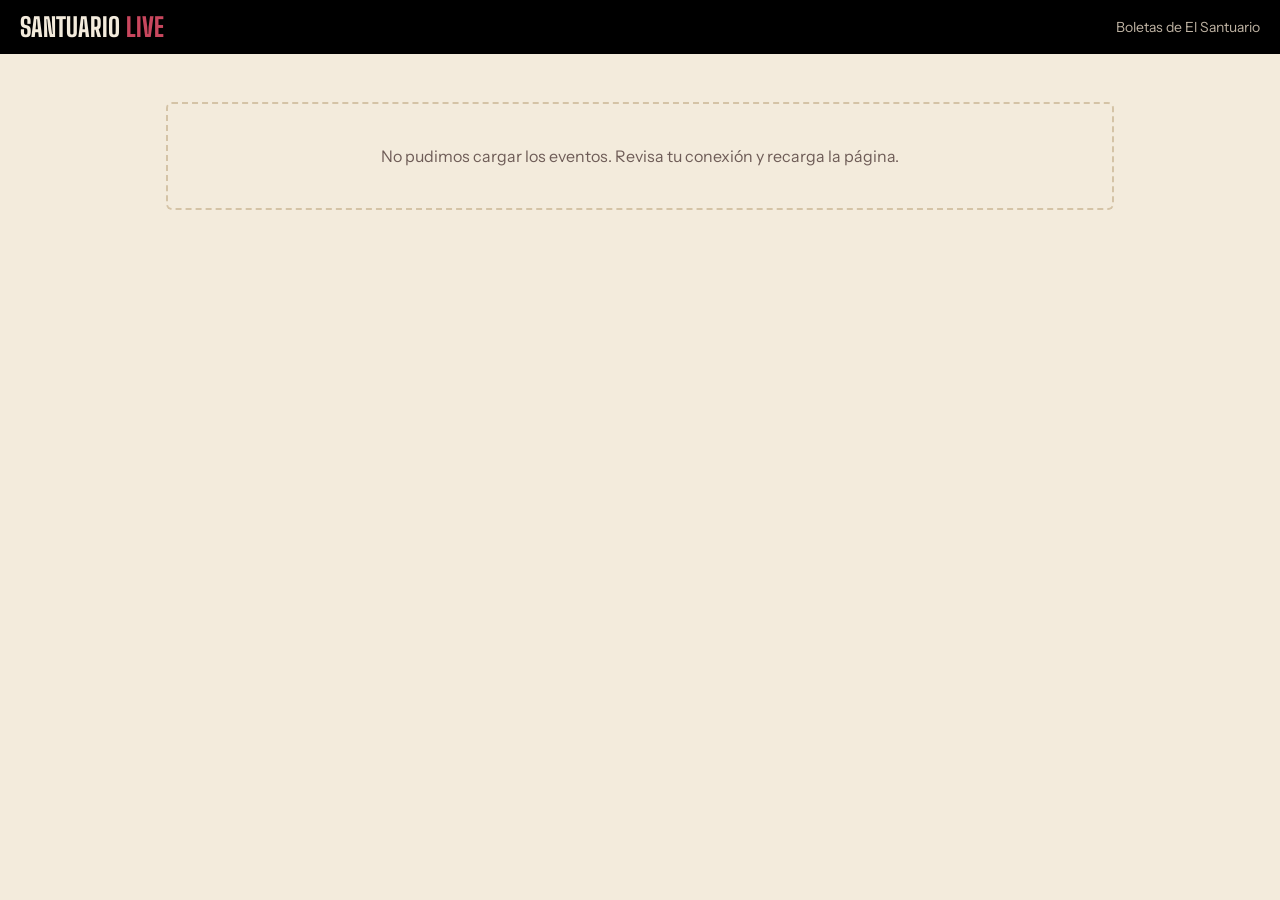
==== index.html @ 3a302457 "Add files via upload" ====
<!DOCTYPE html>
<html lang="es">
<head>
<meta charset="utf-8">
<meta name="viewport" content="width=device-width, initial-scale=1, viewport-fit=cover">
<title>Santuario Live · Boletas</title>
<meta name="description" content="Compra tus boletas para los eventos de El Santuario.">
<meta name="theme-color" content="#000000">
<link rel="preconnect" href="https://fonts.googleapis.com">
<link rel="preconnect" href="https://fonts.gstatic.com" crossorigin>
<link href="https://fonts.googleapis.com/css2?family=Big+Shoulders+Display:wght@700;800&family=Instrument+Sans:wght@400;600;700&display=swap" rel="stylesheet">
<link rel="stylesheet" href="css/estilos.css">
</head>
<body>

<header class="barra">
  <a class="marca" href="index.html">Santuario <span>Live</span></a>
  <span class="barra-sub" id="organizador">Boletas de El Santuario</span>
</header>
<div id="cinta-demo"></div>

<main class="contenedor" id="vista">
  <p style="padding:48px 0">Cargando…</p>
</main>

<script src="js/config.js"></script>
<script src="js/matcher.js"></script>
<script src="js/core.js"></script>
<script src="js/publico.js"></script>
</body>
</html>
---- css/estilos.css ----
/* Santuario Live — vino, marfil y negro */

:root {
  --vino: #6B1426;
  --vino-hondo: #4A0C19;
  --vino-claro: #F0DADA;
  --marfil: #F3EBDC;
  --marfil-hondo: #E7DBC4;
  --linea: #D4C3A6;
  --negro: #000000;
  --tinta: #2A1A1D;
  --tinta-suave: #6E5C57;
  --ok: #2F6B45;
  --ok-claro: #DCEBDD;
  --alerta: #9A5B0B;
  --alerta-claro: #F6E6C8;
  --gris: #8A7F76;
  --radio: 6px;
  --display: 'Big Shoulders Display', 'Arial Narrow', sans-serif;
  --texto: 'Instrument Sans', system-ui, -apple-system, 'Segoe UI', sans-serif;
}

* { box-sizing: border-box; }
html { -webkit-text-size-adjust: 100%; }
body {
  margin: 0;
  background: var(--marfil);
  color: var(--tinta);
  font-family: var(--texto);
  font-size: 16px;
  line-height: 1.5;
}
img { max-width: 100%; display: block; }
a { color: var(--vino); }
button, input, select, textarea { font: inherit; color: inherit; }
:focus-visible { outline: 3px solid var(--vino); outline-offset: 2px; }
.oculto { display: none !important; }

h1, h2, h3 {
  font-family: var(--display);
  font-weight: 800;
  line-height: 0.95;
  margin: 0;
  letter-spacing: 0.005em;
}

/* ---------- barra superior ---------- */

.barra {
  background: var(--negro);
  color: var(--marfil);
  padding: 14px 20px;
  display: flex;
  align-items: center;
  justify-content: space-between;
  gap: 12px;
}
.marca {
  font-family: var(--display);
  font-weight: 800;
  font-size: 26px;
  line-height: 1;
  color: var(--marfil);
  text-decoration: none;
  text-transform: uppercase;
}
.marca span { color: #C9475E; }
.barra-sub { font-size: 14px; color: #BFB3A3; }

.cinta-demo {
  background: var(--vino);
  color: var(--marfil);
  font-size: 14px;
  padding: 8px 20px;
  text-align: center;
}
.cinta-demo button {
  background: none;
  border: 0;
  color: inherit;
  text-decoration: underline;
  cursor: pointer;
  padding: 0 4px;
}

.contenedor { max-width: 980px; margin: 0 auto; padding: 0 16px; }

/* ---------- botones y formularios ---------- */

.boton {
  display: inline-flex;
  align-items: center;
  justify-content: center;
  gap: 8px;
  min-height: 48px;
  padding: 12px 22px;
  border: 2px solid var(--vino);
  border-radius: var(--radio);
  background: var(--vino);
  color: var(--marfil);
  font-weight: 600;
  text-decoration: none;
  cursor: pointer;
  transition: background .15s;
}
.boton:hover { background: var(--vino-hondo); border-color: var(--vino-hondo); }
.boton:disabled { opacity: .45; cursor: not-allowed; }
.boton.negro { background: var(--negro); border-color: var(--negro); }
.boton.negro:hover { background: #2a2a2a; }
.boton.claro { background: transparent; color: var(--vino); }
.boton.claro:hover { background: var(--vino-claro); }
.boton.ok { background: var(--ok); border-color: var(--ok); }
.boton.chico { min-height: 36px; padding: 6px 12px; font-size: 14px; }
.boton.ancho { width: 100%; }

.campo { display: block; margin-bottom: 16px; }
.campo > span { display: block; font-weight: 600; font-size: 15px; margin-bottom: 6px; }
.campo small { display: block; color: var(--tinta-suave); font-size: 13px; margin-top: 4px; }
.entrada, .campo input, .campo select, .campo textarea {
  width: 100%;
  min-height: 48px;
  padding: 11px 14px;
  border: 2px solid var(--linea);
  border-radius: var(--radio);
  background: #FBF7EF;
  font-size: 16px;
}
.campo textarea { min-height: 96px; resize: vertical; }
.campo input:focus, .campo select:focus, .campo textarea:focus, .entrada:focus {
  border-color: var(--vino);
  outline: none;
}
.fila-campos { display: grid; grid-template-columns: 1fr 1fr; gap: 0 14px; }
.check { display: flex; gap: 10px; align-items: flex-start; font-size: 15px; margin-bottom: 16px; cursor: pointer; }
.check input { width: 22px; height: 22px; accent-color: var(--vino); margin: 1px 0 0; flex: none; }
.error-form { color: var(--vino); font-weight: 600; margin: 0 0 12px; }

/* ---------- boleto (forma de tiquete) ---------- */

.boleto {
  display: flex;
  background: #FBF7EF;
  border: 2px solid var(--negro);
  border-radius: var(--radio);
  position: relative;
  text-decoration: none;
  color: inherit;
}
.boleto-cuerpo { flex: 1; padding: 20px 22px; min-width: 0; display: flex; gap: 20px; align-items: center; }
.boleto-talon {
  width: 150px;
  flex: none;
  background: var(--negro);
  color: var(--marfil);
  padding: 18px 16px;
  display: flex;
  flex-direction: column;
  justify-content: center;
  gap: 10px;
  position: relative;
  border-left: 2px dashed #6b6b6b;
}
.boleto-talon::before, .boleto-talon::after {
  content: '';
  position: absolute;
  left: -13px;
  width: 22px;
  height: 22px;
  border-radius: 50%;
  background: var(--marfil);
  border: 2px solid var(--negro);
}
.boleto-talon::before { top: -13px; }
.boleto-talon::after { bottom: -13px; }

.fecha-bloque { text-align: center; flex: none; width: 64px; }
.fecha-dia { font-family: var(--display); font-weight: 800; font-size: 56px; line-height: .85; color: var(--vino); }
.fecha-mes { font-weight: 600; font-size: 15px; }

/* ---------- cartelera ---------- */

.portada { padding: 48px 0 28px; }
.portada h1 { font-size: clamp(56px, 12vw, 120px); color: var(--vino); text-transform: uppercase; }
.portada p { max-width: 520px; margin: 14px 0 0; color: var(--tinta-suave); font-size: 17px; }

.lista-eventos { display: grid; grid-template-columns: minmax(0, 1fr); gap: 22px; padding-bottom: 64px; }
.lista-eventos .boleto:hover .boleto-talon { background: var(--vino); }
.ev-nombre { font-size: clamp(28px, 5vw, 40px); text-transform: uppercase; overflow-wrap: anywhere; }
.ev-lugar { color: var(--tinta-suave); margin-top: 6px; font-size: 15px; }
.talon-precio { font-family: var(--display); font-weight: 800; font-size: 30px; line-height: 1; }
.talon-accion { font-size: 14px; font-weight: 600; color: #E7B8C1; }
.vacio { padding: 40px 24px; border: 2px dashed var(--linea); border-radius: var(--radio); color: var(--tinta-suave); text-align: center; }

/* ---------- detalle de evento ---------- */

.detalle { display: grid; grid-template-columns: minmax(0, 5fr) minmax(0, 6fr); gap: 36px; padding: 32px 0 64px; align-items: start; }
.volver { display: inline-block; margin: 24px 0 0; font-weight: 600; text-decoration: none; }
.volver:hover { text-decoration: underline; }
.flyer {
  background: var(--negro);
  color: var(--marfil);
  border-radius: var(--radio);
  overflow: hidden;
  position: sticky;
  top: 16px;
}
.flyer img { width: 100%; }
.flyer-sin-imagen { aspect-ratio: 4 / 5; padding: 28px; display: flex; flex-direction: column; justify-content: flex-end; }
.flyer-sin-imagen h2 { font-size: clamp(44px, 7vw, 76px); text-transform: uppercase; }
.flyer-sin-imagen .fecha-dia { color: #C9475E; font-size: 96px; }
.detalle-info h1 { font-size: clamp(40px, 7vw, 64px); text-transform: uppercase; color: var(--vino); }
.detalle-meta { margin: 14px 0 0; font-size: 17px; font-weight: 600; }
.detalle-meta div + div { color: var(--tinta-suave); font-weight: 400; }
.detalle-desc { margin: 16px 0 0; white-space: pre-line; }

.bloque-compra { margin-top: 28px; border-top: 2px solid var(--negro); padding-top: 22px; }
.bloque-compra h2 { font-size: 34px; text-transform: uppercase; margin-bottom: 14px; }

.tipos { display: grid; gap: 10px; margin-bottom: 20px; }
.tipo {
  display: flex;
  align-items: center;
  gap: 14px;
  padding: 14px 16px;
  border: 2px solid var(--linea);
  border-radius: var(--radio);
  background: #FBF7EF;
  cursor: pointer;
}
.tipo input { width: 22px; height: 22px; accent-color: var(--vino); flex: none; margin: 0; }
.tipo-info { flex: 1; min-width: 0; }
.tipo-nombre { font-weight: 600; }
.tipo-nota { font-size: 13px; color: var(--tinta-suave); }
.tipo-precio { font-family: var(--display); font-weight: 800; font-size: 26px; }
.tipo.elegido { border-color: var(--vino); background: var(--vino-claro); }
.tipo.cerrado { opacity: .5; cursor: not-allowed; }
.tipo.cerrado .tipo-precio { text-decoration: line-through; }

.cantidad { display: flex; align-items: center; gap: 0; border: 2px solid var(--negro); border-radius: var(--radio); width: max-content; }
.cantidad button { width: 48px; height: 48px; border: 0; background: var(--negro); color: var(--marfil); font-size: 22px; cursor: pointer; }
.cantidad button:disabled { opacity: .35; }
.cantidad output { width: 56px; text-align: center; font-weight: 700; font-size: 20px; }
.fila-total { display: flex; justify-content: space-between; align-items: end; gap: 16px; margin: 20px 0; padding: 16px 0; border-top: 1px solid var(--linea); border-bottom: 1px solid var(--linea); }
.total-cifra { font-family: var(--display); font-weight: 800; font-size: 44px; line-height: 1; color: var(--vino); }

/* ---------- página de la boleta ---------- */

.pagina-boleta { max-width: 460px; margin: 0 auto; padding: 24px 16px 64px; }
.estado-pago { background: var(--negro); color: var(--marfil); border-radius: var(--radio); padding: 24px 22px; }
.estado-pago h1 { font-size: 44px; text-transform: uppercase; }
.estado-pago p { margin: 10px 0 0; color: #D6CBBB; }
.reloj { font-family: var(--display); font-weight: 800; font-size: 64px; line-height: 1; color: #E07A8D; margin-top: 18px; }
.reloj small { display: block; font-family: var(--texto); font-weight: 400; font-size: 14px; color: #BFB3A3; margin-top: 4px; }
.monto-pagar { background: var(--vino); color: var(--marfil); border-radius: var(--radio); padding: 20px 22px; margin-top: 14px; }
.monto-pagar .total-cifra { color: var(--marfil); font-size: 56px; }
.monto-pagar p { margin: 6px 0 0; font-size: 15px; color: #F1D3D8; }
.pasos { list-style: none; padding: 0; margin: 20px 0 0; counter-reset: paso; }
.pasos li { counter-increment: paso; display: flex; gap: 14px; padding: 14px 0; border-bottom: 1px solid var(--linea); }
.pasos li::before {
  content: counter(paso);
  flex: none;
  width: 32px;
  height: 32px;
  border-radius: 50%;
  background: var(--negro);
  color: var(--marfil);
  font-weight: 700;
  display: flex;
  align-items: center;
  justify-content: center;
}
.qr-nequi { background: #fff; border: 2px solid var(--negro); border-radius: var(--radio); padding: 12px; margin-top: 12px; max-width: 240px; }
.llave { display: flex; align-items: center; gap: 10px; flex-wrap: wrap; margin-top: 8px; }
.llave code { font-family: var(--texto); font-weight: 700; font-size: 20px; background: var(--marfil-hondo); padding: 4px 10px; border-radius: 4px; }
.esperando { display: flex; align-items: center; gap: 12px; margin-top: 20px; padding: 14px 16px; background: var(--alerta-claro); border-radius: var(--radio); font-size: 15px; }
.pulso { width: 12px; height: 12px; border-radius: 50%; background: var(--alerta); flex: none; animation: pulso 1.4s infinite; }
@keyframes pulso { 0%, 100% { opacity: 1; } 50% { opacity: .25; } }

.tiquete { border: 2px solid var(--negro); border-radius: var(--radio); background: #FBF7EF; overflow: hidden; }
.tiquete-cabeza { background: var(--negro); color: var(--marfil); padding: 22px; }
.tiquete-cabeza h1 { font-size: 42px; text-transform: uppercase; }
.tiquete-cabeza p { margin: 8px 0 0; color: #D6CBBB; }
.tiquete-corte { height: 0; border-top: 2px dashed var(--negro); position: relative; margin: 0 18px; }
.tiquete-corte::before, .tiquete-corte::after {
  content: '';
  position: absolute;
  top: -13px;
  width: 24px;
  height: 24px;
  border-radius: 50%;
  background: var(--marfil);
  border: 2px solid var(--negro);
}
.tiquete-corte::before { left: -32px; }
.tiquete-corte::after { right: -32px; }
.tiquete-qr { padding: 26px 22px 12px; display: flex; justify-content: center; }
.tiquete-qr svg, .tiquete-qr img { width: 240px; height: 240px; }
.tiquete-datos { display: grid; grid-template-columns: 1fr 1fr; gap: 14px 16px; padding: 12px 22px 24px; }
.dato span { display: block; font-size: 13px; color: var(--tinta-suave); }
.dato strong { font-size: 17px; }
.esperando strong, .dato.grande strong { white-space: nowrap; }
.dato.grande strong { font-family: var(--display); font-weight: 800; font-size: 30px; line-height: 1; }
.sello { background: var(--ok); color: #fff; padding: 10px 22px; font-weight: 600; font-size: 15px; }
.sello.usada { background: var(--gris); }

.estado-fin { background: #FBF7EF; border: 2px solid var(--negro); border-radius: var(--radio); padding: 24px 22px; }
.estado-fin h1 { font-size: 40px; text-transform: uppercase; color: var(--vino); }
.estado-fin p { margin: 10px 0 18px; }

.acciones { display: grid; gap: 10px; margin-top: 18px; }

/* ---------- panel ---------- */

.panel-login { max-width: 400px; margin: 48px auto; padding: 0 16px; }
.panel-login h1 { font-size: 56px; color: var(--vino); text-transform: uppercase; margin-bottom: 20px; }
.pestanas { background: var(--negro); display: flex; overflow-x: auto; gap: 4px; padding: 0 12px; -webkit-overflow-scrolling: touch; }
.pestanas button {
  background: none;
  border: 0;
  color: #BFB3A3;
  padding: 14px 14px 12px;
  font-weight: 600;
  white-space: nowrap;
  border-bottom: 4px solid transparent;
  cursor: pointer;
}
.pestanas button.activa { color: var(--marfil); border-bottom-color: #C9475E; }
.pestanas .contador { display: inline-block; min-width: 22px; padding: 0 6px; margin-left: 6px; border-radius: 11px; background: var(--vino); color: #fff; font-size: 12px; line-height: 20px; }
.panel { padding-top: 22px; padding-bottom: 64px; }
.panel h2 { font-size: 40px; text-transform: uppercase; }
.panel-cabeza { display: flex; justify-content: space-between; align-items: end; gap: 12px; flex-wrap: wrap; margin-bottom: 18px; }
.selector-evento { max-width: 360px; }
.filtros { display: flex; gap: 6px; flex-wrap: wrap; margin-bottom: 14px; }
.filtros button { border: 2px solid var(--negro); background: transparent; border-radius: 20px; padding: 5px 14px; font-weight: 600; font-size: 14px; cursor: pointer; }
.filtros button.activa { background: var(--negro); color: var(--marfil); }
.buscador { margin-bottom: 14px; }

.fila {
  display: grid;
  grid-template-columns: minmax(0, 1fr) auto;
  gap: 8px 16px;
  align-items: center;
  padding: 14px 16px;
  background: #FBF7EF;
  border: 1px solid var(--linea);
  border-left: 6px solid var(--linea);
  border-radius: var(--radio);
  margin-bottom: 8px;
}
.fila.pendiente { border-left-color: var(--alerta); }
.fila.aprobada { border-left-color: var(--ok); }
.fila.vencida, .fila.rechazada { border-left-color: var(--gris); }
.fila.sin_asignar { border-left-color: var(--vino); }
.fila-titulo { font-weight: 600; }
.fila-sub { font-size: 14px; color: var(--tinta-suave); }
.fila-acciones { display: flex; gap: 6px; flex-wrap: wrap; justify-content: flex-end; }
.fila-extra { grid-column: 1 / -1; }
.chip { display: inline-block; font-size: 12px; font-weight: 700; padding: 2px 8px; border-radius: 10px; margin-left: 6px; vertical-align: 2px; }
.chip.pendiente { background: var(--alerta-claro); color: var(--alerta); }
.chip.aprobada { background: var(--ok-claro); color: var(--ok); }
.chip.vencida, .chip.rechazada { background: var(--marfil-hondo); color: var(--gris); }
.chip.sms { background: var(--negro); color: var(--marfil); }
.chip.cortesia { background: var(--vino-claro); color: var(--vino); }

.caja { background: #FBF7EF; border: 2px solid var(--negro); border-radius: var(--radio); padding: 18px; margin-bottom: 18px; }
.caja h3 { font-size: 26px; text-transform: uppercase; margin-bottom: 10px; }
.caja-negra { background: var(--negro); color: var(--marfil); border-color: var(--negro); }
.caja-negra .fila-sub, .caja-negra small { color: #BFB3A3; }

.cifras { display: grid; grid-template-columns: repeat(auto-fit, minmax(150px, 1fr)); gap: 10px; margin-bottom: 18px; }
.cifra { background: var(--negro); color: var(--marfil); border-radius: var(--radio); padding: 16px; }
.cifra strong { display: block; font-family: var(--display); font-weight: 800; font-size: 40px; line-height: 1; }
.cifra span { font-size: 14px; color: #BFB3A3; }
.cifra.vino { background: var(--vino); }
.cifra.vino span { color: #F1D3D8; }

.tabla { width: 100%; border-collapse: collapse; background: #FBF7EF; font-size: 15px; }
.tabla th, .tabla td { text-align: left; padding: 10px 12px; border-bottom: 1px solid var(--linea); }
.tabla th { background: var(--negro); color: var(--marfil); font-weight: 600; }
.tabla td.num, .tabla th.num { text-align: right; }
.tabla tfoot td { font-weight: 700; border-top: 2px solid var(--negro); }
.tabla-scroll { overflow-x: auto; }

.tipo-editor { display: grid; grid-template-columns: 2fr 1fr 1fr 1.6fr .8fr auto; gap: 8px; align-items: end; padding: 12px; border: 1px solid var(--linea); border-radius: var(--radio); margin-bottom: 8px; background: var(--marfil); }
.tipo-editor .campo { margin: 0; }
.tipo-editor .campo > span { font-size: 13px; }
.tipo-editor input { min-height: 42px; padding: 8px 10px; }
.quitar { background: none; border: 0; color: var(--vino); font-weight: 700; cursor: pointer; padding: 10px; }

.vista-previa-img { max-width: 180px; border: 2px solid var(--negro); border-radius: var(--radio); margin-top: 8px; }
.interruptor { display: flex; align-items: center; gap: 10px; font-weight: 600; margin-bottom: 16px; cursor: pointer; }
.interruptor input { width: 22px; height: 22px; accent-color: var(--vino); }

/* ---------- aviso flotante ---------- */

.aviso {
  display: none;
  position: fixed;
  left: 50%;
  bottom: 24px;
  transform: translateX(-50%);
  background: var(--negro);
  color: var(--marfil);
  padding: 12px 20px;
  border-radius: var(--radio);
  font-weight: 600;
  z-index: 100;
  max-width: calc(100% - 32px);
  box-shadow: 0 6px 20px rgba(0, 0, 0, .25);
}
.aviso.ok { background: var(--ok); }
.aviso.error { background: var(--vino); }

/* ---------- puerta ---------- */

.puerta { background: var(--negro); color: var(--marfil); min-height: 100vh; min-height: 100dvh; }
.puerta .barra { border-bottom: 1px solid #2a2a2a; }
.puerta-cuerpo { max-width: 520px; margin: 0 auto; padding: 16px; }
.camara { position: relative; background: #1a1a1a; border-radius: var(--radio); overflow: hidden; aspect-ratio: 1 / 1; }
.camara video { width: 100%; height: 100%; object-fit: cover; display: block; }
.mira { position: absolute; inset: 18%; border: 3px solid rgba(243, 235, 220, .8); border-radius: 12px; pointer-events: none; }
.camara-apagada { position: absolute; inset: 0; display: flex; flex-direction: column; align-items: center; justify-content: center; gap: 14px; padding: 24px; text-align: center; color: #BFB3A3; }
.resultado { position: fixed; inset: 0; z-index: 50; display: flex; flex-direction: column; justify-content: center; padding: 28px; text-align: center; }
.resultado.ok { background: var(--ok); }
.resultado.mal { background: var(--vino); }
.resultado.ojo { background: #7A4A06; }
.resultado h1 { font-size: clamp(64px, 18vw, 120px); text-transform: uppercase; }
.resultado .quien { font-size: 26px; font-weight: 700; margin-top: 16px; }
.resultado .detalle-res { font-size: 18px; margin-top: 6px; opacity: .9; }
.resultado .acciones { max-width: 360px; margin: 28px auto 0; width: 100%; }
.resultado .boton { background: var(--marfil); color: var(--negro); border-color: var(--marfil); font-size: 18px; }
.resultado .boton.claro { background: transparent; color: var(--marfil); }
.contador-puerta { display: flex; justify-content: space-between; align-items: baseline; margin: 16px 0; }
.contador-puerta strong { font-family: var(--display); font-weight: 800; font-size: 48px; line-height: 1; }
.puerta .campo input { background: #1a1a1a; border-color: #444; color: var(--marfil); }
.puerta .fila { background: #141414; border-color: #333; color: var(--marfil); }
.puerta .fila-sub { color: #BFB3A3; }
.puerta select.entrada { background: #1a1a1a; border-color: #444; color: var(--marfil); }

/* ---------- celular ---------- */

@media (max-width: 760px) {
  .detalle { grid-template-columns: 1fr; gap: 24px; padding-top: 20px; }
  .flyer { position: static; }
  .flyer-sin-imagen { aspect-ratio: auto; min-height: 260px; }
  .tipo-editor { grid-template-columns: 1fr 1fr; }
  .tipo-editor .campo:first-child { grid-column: 1 / -1; }
}

@media (max-width: 520px) {
  .barra-sub { display: none; }
  .boleto-cuerpo { padding: 16px; gap: 14px; }
  .boleto-talon { width: 108px; padding: 14px 12px; }
  .talon-precio { font-size: 24px; }
  .fecha-bloque { width: 48px; }
  .fecha-dia { font-size: 44px; }
  .fila-campos { grid-template-columns: 1fr; }
  .fila { grid-template-columns: 1fr; }
  .fila-acciones { justify-content: flex-start; }
  .tiquete-datos { grid-template-columns: 1fr 1fr; }
}

@media (prefers-reduced-motion: reduce) {
  * { animation: none !important; transition: none !important; }
}
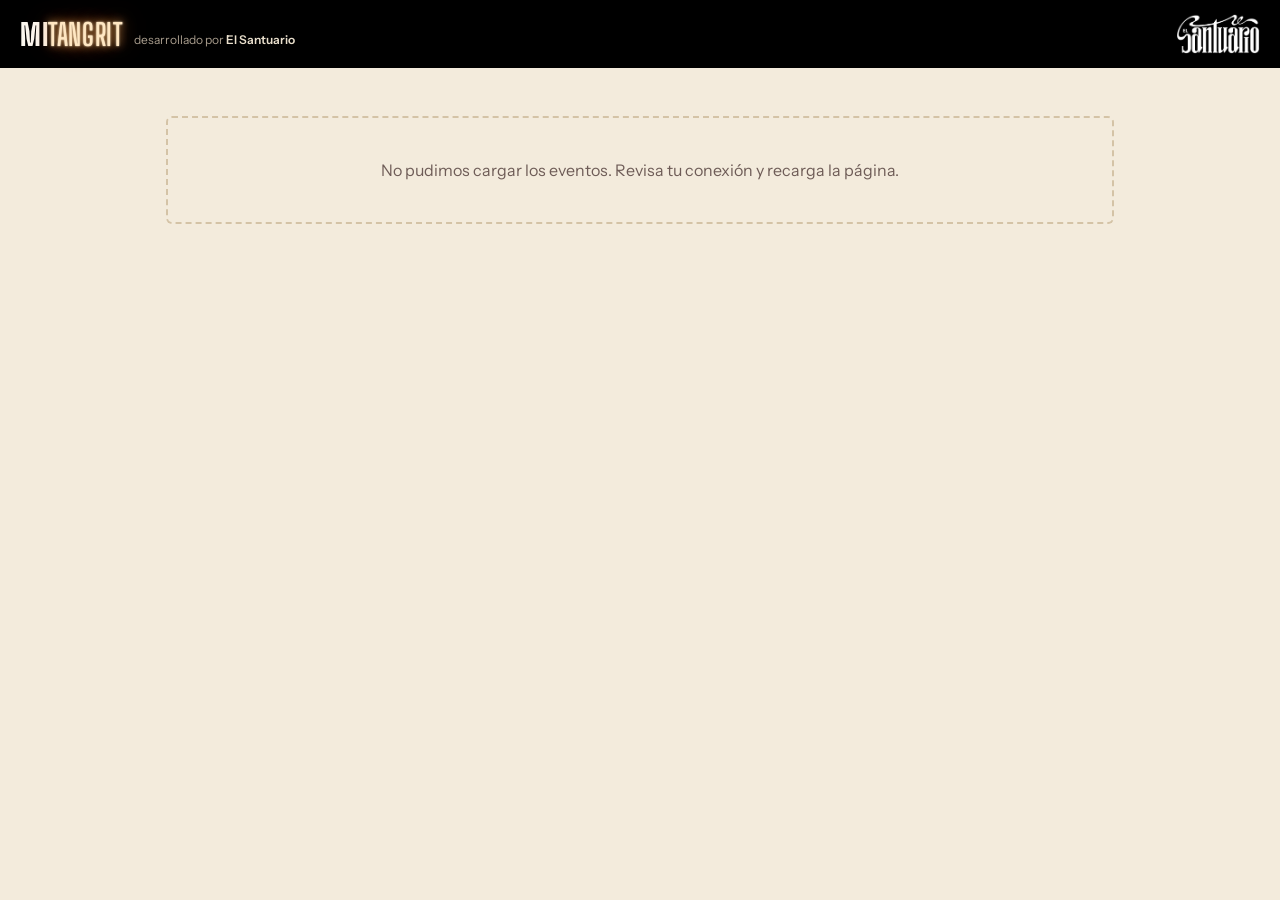
==== commit 6b3c6fb6: "Add files via upload" ====
--- a/index.html
+++ b/index.html
@@ -3,19 +3,20 @@
 <head>
 <meta charset="utf-8">
 <meta name="viewport" content="width=device-width, initial-scale=1, viewport-fit=cover">
-<title>Santuario Live · Boletas</title>
+<title>Mitangrit · Boletas</title>
 <meta name="description" content="Compra tus boletas para los eventos de El Santuario.">
 <meta name="theme-color" content="#000000">
 <link rel="preconnect" href="https://fonts.googleapis.com">
 <link rel="preconnect" href="https://fonts.gstatic.com" crossorigin>
-<link href="https://fonts.googleapis.com/css2?family=Big+Shoulders+Display:wght@700;800&family=Instrument+Sans:wght@400;600;700&display=swap" rel="stylesheet">
+<link href="https://fonts.googleapis.com/css2?family=Big+Shoulders+Display:wght@600;700;800&family=Instrument+Sans:wght@400;600;700&display=swap" rel="stylesheet">
 <link rel="stylesheet" href="css/estilos.css">
 </head>
 <body>
 
 <header class="barra">
-  <a class="marca" href="index.html">Santuario <span>Live</span></a>
-  <span class="barra-sub" id="organizador">Boletas de El Santuario</span>
+  <div class="firma"><a class="marca" href="index.html" aria-label="Mitangrit"><span class="mi">MI</span><span class="luz">TANGRIT</span></a><span class="credito">desarrollado por <strong>El Santuario</strong></span></div>
+  <span class="oculto" id="organizador"></span>
+  <img class="logo-esquina" src="img/el-santuario.png" alt="El Santuario">
 </header>
 <div id="cinta-demo"></div>
 
--- a/css/estilos.css
+++ b/css/estilos.css
@@ -58,13 +58,45 @@
 .marca {
   font-family: var(--display);
   font-weight: 800;
-  font-size: 26px;
+  font-size: 30px;
   line-height: 1;
-  color: var(--marfil);
+  letter-spacing: 0.02em;
   text-decoration: none;
   text-transform: uppercase;
-}
-.marca span { color: #C9475E; }
+  white-space: nowrap;
+}
+.marca .mi { color: #FBF7EF; }
+.firma { display: flex; align-items: flex-end; gap: 12px; min-width: 0; }
+.credito {
+  padding-bottom: 3px;
+  color: #A89C8C;
+  font-size: 12px;
+  line-height: 1;
+  white-space: nowrap;
+}
+.credito strong { color: #E9DFCC; font-weight: 600; }
+.barra-der { display: flex; align-items: center; gap: 14px; min-width: 0; }
+.logo-esquina { height: 40px; width: auto; display: block; flex: none; }
+
+/* TANGRIT: letrero de estudio encendido, luz cálida de bombillo */
+.marca .luz {
+  font-weight: 600;
+  color: #FFE7C2;
+  text-shadow:
+    0 0 2px #FFF1D6,
+    0 0 8px rgba(255, 185, 100, .8),
+    0 0 18px rgba(255, 140, 50, .5),
+    0 0 36px rgba(230, 100, 25, .32);
+  animation: encender 1.6s ease-out 1;
+}
+@keyframes encender {
+  0%   { color: #5a4630; text-shadow: none; }
+  12%  { color: #FFE7C2; text-shadow: 0 0 2px #FFF1D6, 0 0 8px rgba(255, 185, 100, .8); }
+  18%  { color: #5a4630; text-shadow: none; }
+  30%  { color: #FFE7C2; text-shadow: 0 0 2px #FFF1D6, 0 0 8px rgba(255, 185, 100, .8), 0 0 18px rgba(255, 140, 50, .5); }
+  36%  { color: #8a6c48; text-shadow: 0 0 4px rgba(255, 185, 100, .4); }
+  100% { color: #FFE7C2; }
+}
 .barra-sub { font-size: 14px; color: #BFB3A3; }
 
 .cinta-demo {
@@ -449,6 +481,10 @@
 
 @media (max-width: 520px) {
   .barra-sub { display: none; }
+  .marca { font-size: 26px; }
+  .firma { gap: 8px; }
+  .credito { padding-bottom: 2px; font-size: 11px; }
+  .logo-esquina { height: 30px; }
   .boleto-cuerpo { padding: 16px; gap: 14px; }
   .boleto-talon { width: 108px; padding: 14px 12px; }
   .talon-precio { font-size: 24px; }
@@ -460,6 +496,14 @@
   .tiquete-datos { grid-template-columns: 1fr 1fr; }
 }
 
+@media (max-width: 380px) {
+  .barra { padding: 12px 14px; gap: 8px; }
+  .marca { font-size: 23px; }
+  .firma { gap: 6px; }
+  .credito { font-size: 10px; padding-bottom: 2px; }
+  .logo-esquina { height: 25px; }
+}
+
 @media (prefers-reduced-motion: reduce) {
   * { animation: none !important; transition: none !important; }
 }
